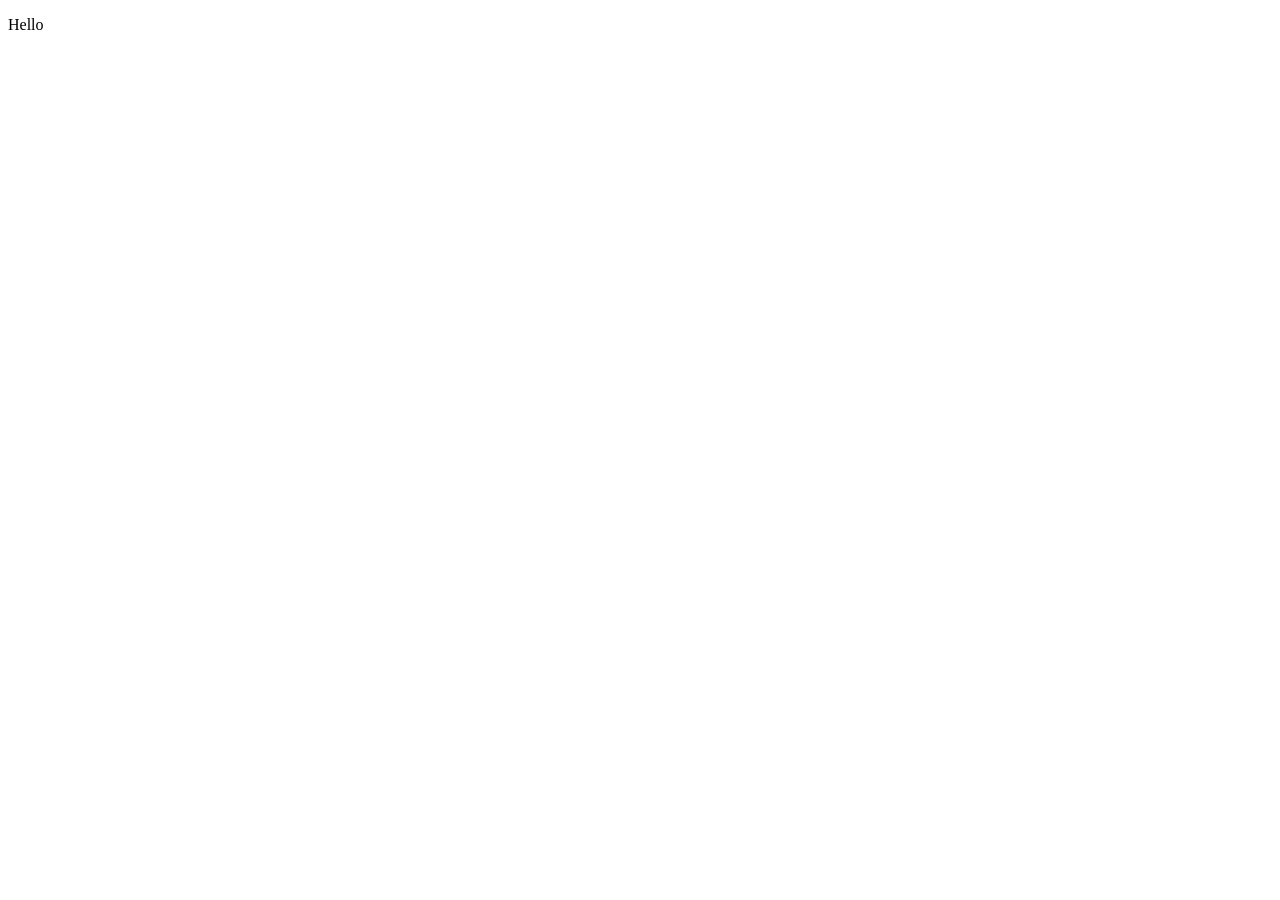
==== index.html @ f9cf6f7e "helloo" ====
<!DOCTYPE html>
<html lang="en">
    <head>
        <meta charset="UTF-8">
        <meta name="viewport" content="width=device-width, initial-scale=1.0">
        <title>Document</title>
    </head>
    <body>
        <p>Hello</p>
    </body>
</html>
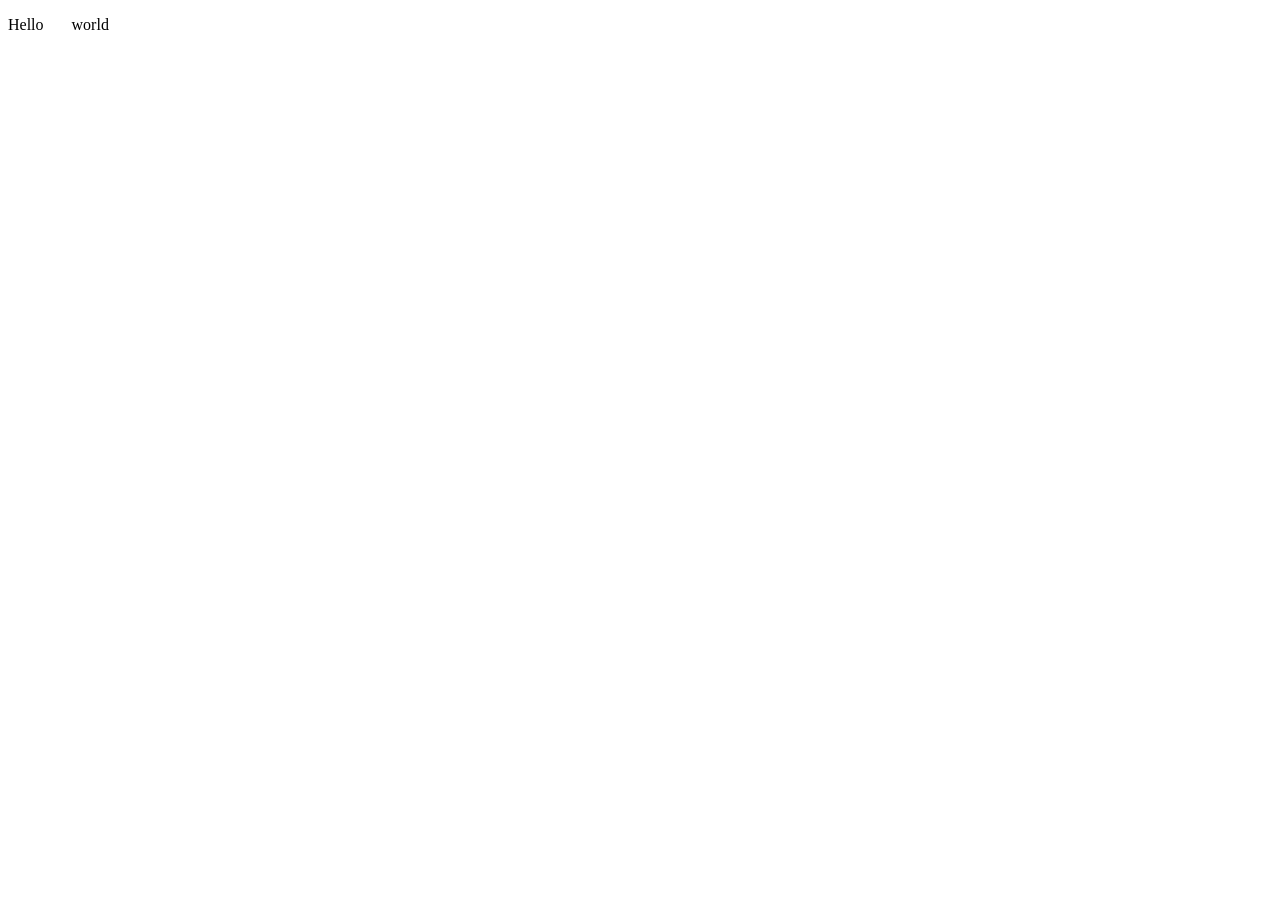
==== commit 8378be5d: "hurfrfrfr" ====
--- a/index.html
+++ b/index.html
@@ -1,11 +1,19 @@
 <!DOCTYPE html>
-<html lang="en">
+<html lang="sv">
     <head>
         <meta charset="UTF-8">
         <meta name="viewport" content="width=device-width, initial-scale=1.0">
-        <title>Document</title>
+        <title>Min HTML sida</title>
+        <style>
+            /*body{
+                background-color: rgb(34, 235, 158);
+            }*/
+        </style>
+        <link rel="stylesheet" href="style.css">
     </head>
     <body>
-        <p>Hello</p>
+        <p>Hello &nbsp;&nbsp;&nbsp;&nbsp;&nbsp; world</p>
+        <!-- &nbsp; för mellan slag -->
+
     </body>
 </html>
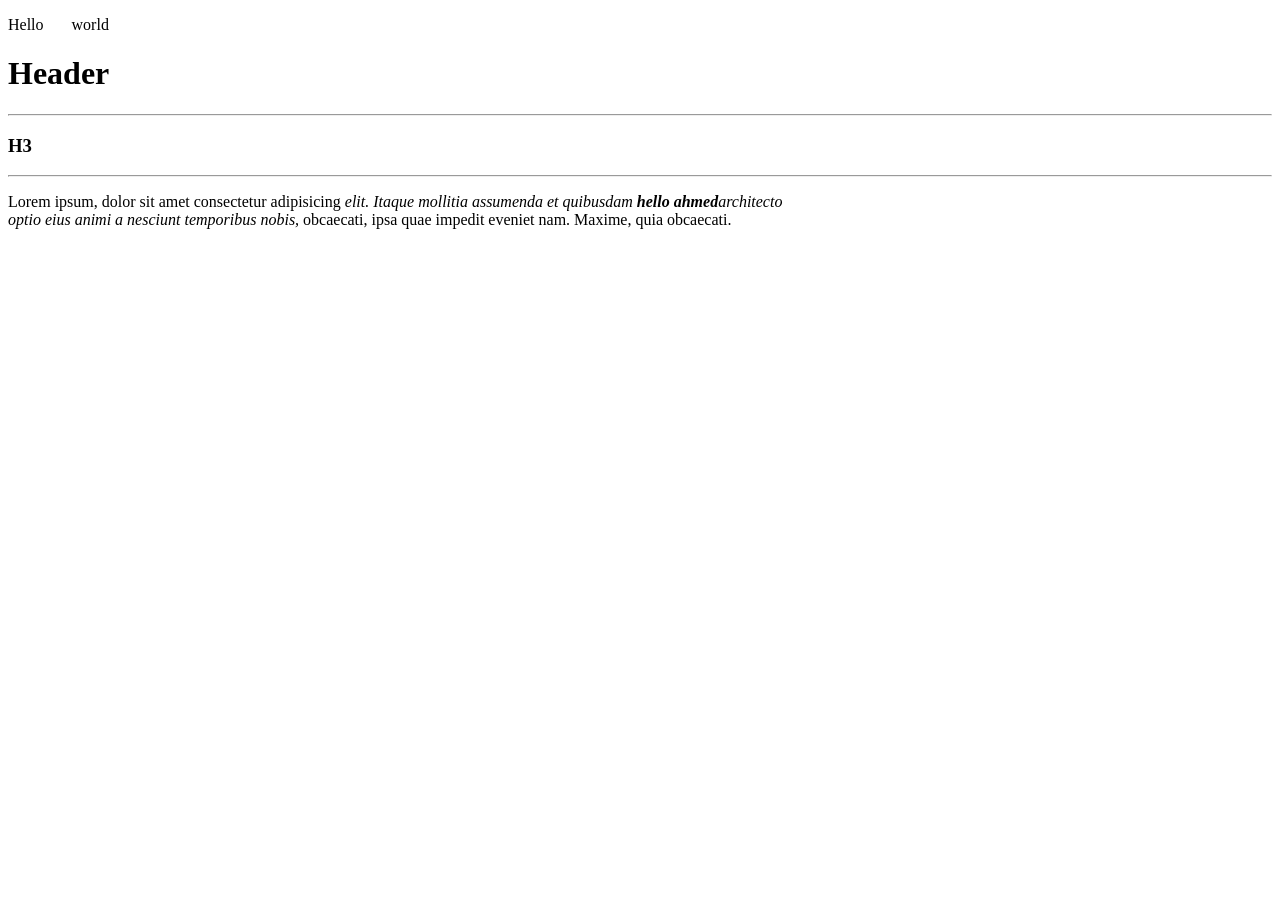
==== commit 44cc342d: "hueuhdu" ====
--- a/index.html
+++ b/index.html
@@ -15,5 +15,18 @@
         <p>Hello &nbsp;&nbsp;&nbsp;&nbsp;&nbsp; world</p>
         <!-- &nbsp; för mellan slag -->
 
+        <h1>Header</h1>
+        <hr>
+        <h3>H3</h3>
+        <hr>
+        <p>Lorem ipsum, dolor sit amet consectetur
+            adipisicing<i> elit. Itaque mollitia assumenda
+            et quibusdam <b> hello ahmed</b>architecto <br> optio eius animi a
+            nesciunt temporibus nobis,</i> obcaecati, ipsa
+            quae impedit eveniet nam. Maxime, quia
+            obcaecati.</p>
+        
+
+
     </body>
 </html>
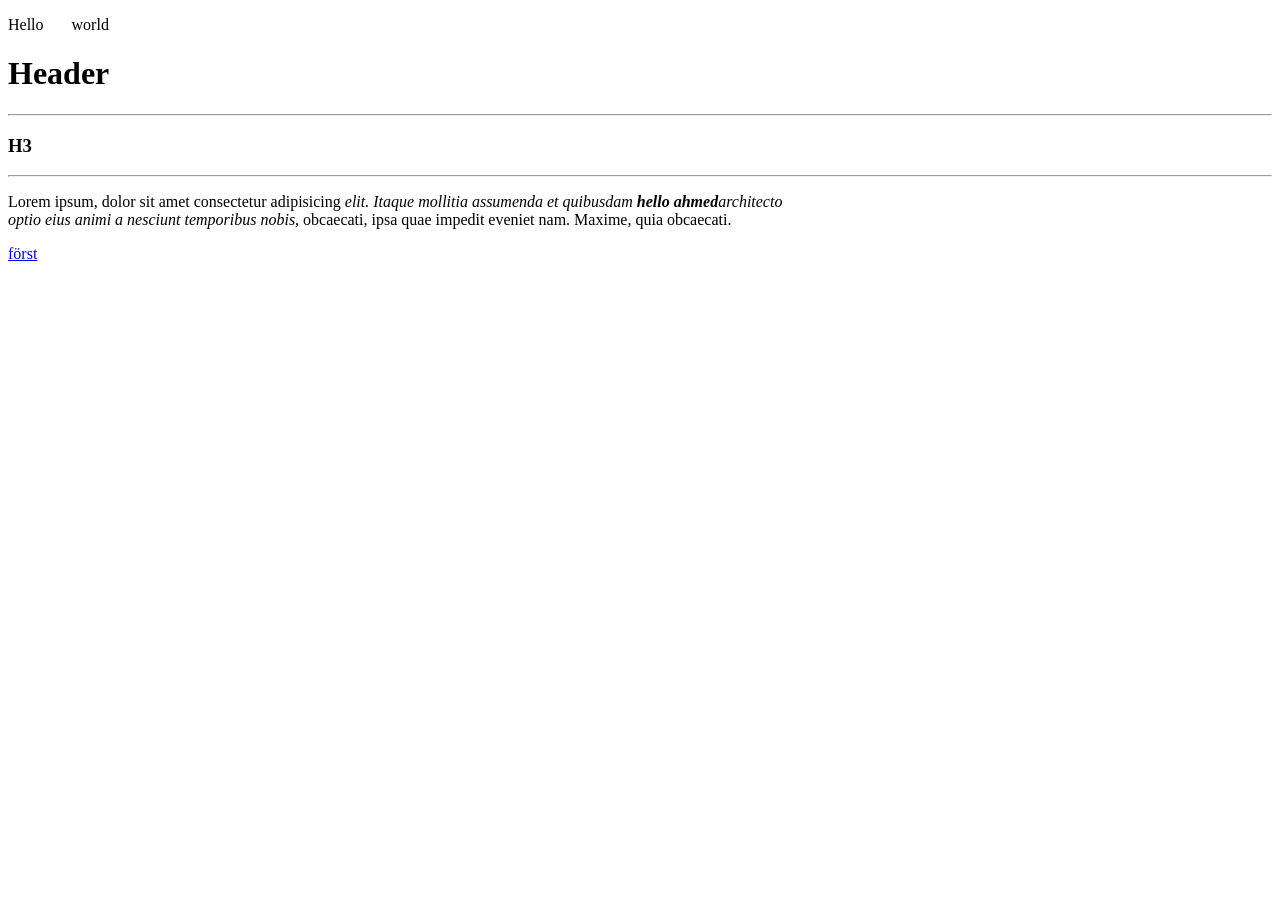
==== commit 86e33ad4: "save" ====
--- a/index.html
+++ b/index.html
@@ -26,7 +26,13 @@
             quae impedit eveniet nam. Maxime, quia
             obcaecati.</p>
         
+         <a href="uppgift1.html " tarket="_blank"> först </a>
 
 
+
+
+
+
+         
     </body>
 </html>
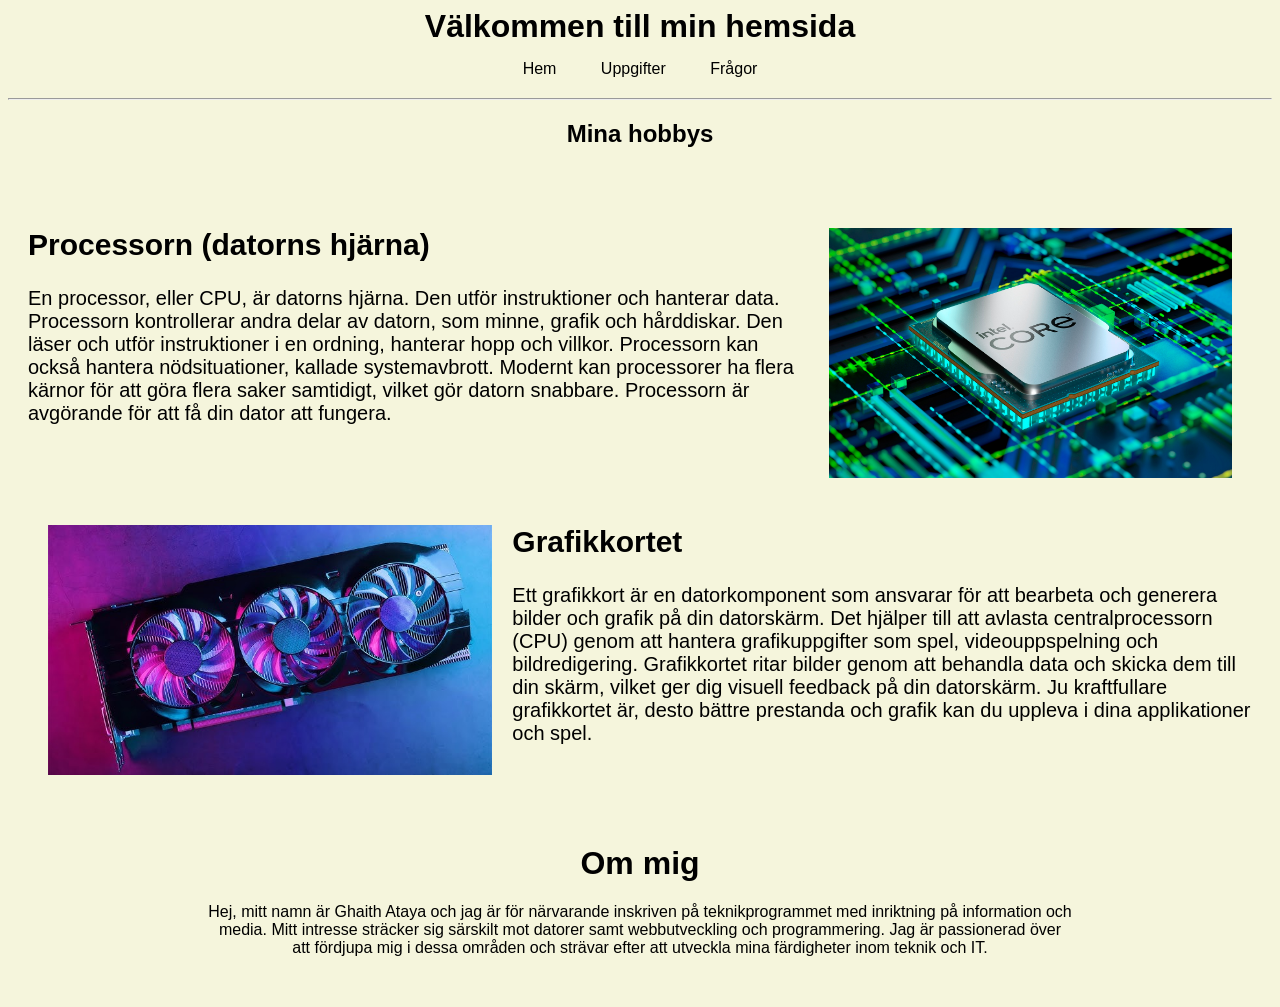
==== commit da96f1c4: "rrrrrrr" ====
--- a/index.html
+++ b/index.html
@@ -1,38 +1,57 @@
 <!DOCTYPE html>
-<html lang="sv">
-    <head>
-        <meta charset="UTF-8">
-        <meta name="viewport" content="width=device-width, initial-scale=1.0">
-        <title>Min HTML sida</title>
-        <style>
-            /*body{
-                background-color: rgb(34, 235, 158);
-            }*/
-        </style>
-        <link rel="stylesheet" href="style.css">
-    </head>
-    <body>
-        <p>Hello &nbsp;&nbsp;&nbsp;&nbsp;&nbsp; world</p>
-        <!-- &nbsp; för mellan slag -->
+<html lang="en">
+<head>
+    <meta charset="UTF-8">
+    <meta name="viewport" content="width=device-width, initial-scale=1.0">
+    <title>Hemsida</title>
+    <link rel="stylesheet" href="CSS/indexcss.css">
+</head>
+<body>
+    <h1 class="header"> Välkommen till min hemsida</h1>
 
-        <h1>Header</h1>
-        <hr>
-        <h3>H3</h3>
-        <hr>
-        <p>Lorem ipsum, dolor sit amet consectetur
-            adipisicing<i> elit. Itaque mollitia assumenda
-            et quibusdam <b> hello ahmed</b>architecto <br> optio eius animi a
-            nesciunt temporibus nobis,</i> obcaecati, ipsa
-            quae impedit eveniet nam. Maxime, quia
-            obcaecati.</p>
-        
-         <a href="uppgift1.html " tarket="_blank"> först </a>
+    <ur class="toppen">
+        <li><a href="index.html"> Hem </a></li>
+        <li><a href="index2.html"> Uppgifter </a></li>
+        <li><a href="index3.html" target="_blank"> Frågor </a></li>
+    </ur>
 
+    <hr>
 
+    <h2 class="afheader"> 
+        Mina hobbys
+    </h2>
 
+    <div class="sektion1">
+        <h2>Processorn (datorns hjärna) <img src="Media/processor.jpg" alt="processor" class="bild1"></h2>
+            <p> En processor, eller CPU, är datorns hjärna. Den utför instruktioner och hanterar data. 
+        Processorn kontrollerar andra delar av datorn, som minne, grafik och hårddiskar. 
+        Den läser och utför instruktioner i en ordning, hanterar hopp och villkor. 
+        Processorn kan också hantera nödsituationer, kallade systemavbrott.
+        Modernt kan processorer ha flera kärnor för att göra flera saker samtidigt, vilket gör datorn snabbare. 
+        Processorn är avgörande för att få din dator att fungera.
+            </p>
+    </div>
 
+    <div class="sektion2">
+        <h2> Grafikkortet <img src="Media/grafik.jpg" alt="Grafikkort" class="bild2"></h2>
+        <p>
+            Ett grafikkort är en datorkomponent som ansvarar för att bearbeta och generera bilder och grafik på din datorskärm.
+            Det hjälper till att avlasta centralprocessorn (CPU) genom att hantera grafikuppgifter som spel, videouppspelning och bildredigering. 
+            Grafikkortet ritar bilder genom att behandla data och skicka dem till din skärm, vilket ger dig visuell feedback på din datorskärm.
+            Ju kraftfullare grafikkortet är, desto bättre prestanda och grafik kan du uppleva i dina applikationer och spel.
+        </p>
 
+    </div>
 
-         
-    </body>
+    <h1 class="om"> Om mig </h1>
+    <p class="ommig"> Hej, mitt namn är Ghaith Ataya och jag är för närvarande inskriven på teknikprogrammet med
+         inriktning på information och media. Mitt intresse sträcker sig särskilt mot datorer samt 
+         webbutveckling och programmering. Jag är passionerad över att fördjupa mig i dessa områden 
+         och strävar efter att utveckla mina färdigheter inom teknik och IT.
+    </p>
+
+    
+
+    
+</body>
 </html>
--- a/CSS/indexcss.css
+++ b/CSS/indexcss.css
@@ -0,0 +1,111 @@
+body {
+    background-color: beige;
+    font-family: 'Open Sans', sans-serif;
+}
+
+.header {
+    text-align: center;
+    margin: 0px 0px -5px 0px;
+}
+
+.afheader {
+    text-align: center;
+}
+
+.bild1 {
+    height: 250px;
+    float: right;
+    text-align: center;
+    margin: 0px 20px 0px 20px;
+}
+
+.sektion1 {
+    font-size: 20px;
+    margin: 80px 20px 100px 20px;
+}
+
+.bild2 {
+    height: 250px;
+    float: left;
+    text-align: center;
+    margin: 0px 20px 0px 20px;
+}
+
+.sektion2 {
+    font-size: 20px;
+    margin: 100px 20px;
+}
+
+
+.toppen {
+    list-style-type: none;
+    justify-content: center;
+    width: 100%;
+    float: left;
+    text-align: center;
+    margin: 20px 0px;
+}
+
+.toppen li {
+    display: inline;
+    margin: 0 20px;
+}
+
+.toppen a {
+    text-decoration: none;
+    color: black;
+}
+
+.Hem22 {
+    list-style-type: none;
+    width: 100%;
+    float: left;
+    text-align: left;
+    padding: 0px 0px 30px 0px;
+    color: black;
+}
+
+
+.upp li {
+    display: inline;
+    margin: 0 20px;
+}
+
+.upp a {
+    text-decoration: none;
+    color: black;
+}
+
+.bild21, .bild22, .bild23, .bild24, .bild25 {
+    width: 400px;
+    margin: 20px 10px;
+}
+
+.head3 {
+    text-align: center;
+    align-items: center;
+}
+
+
+.Frogor1 {
+    list-style-type: none;
+    width: 100%;
+    float: left;
+    text-align: center;
+    padding: 0px 0px 30px 0px;
+    color: black;
+}
+
+.om{
+    text-align: center;
+}
+
+.ommig{
+    text-align: center;
+    align-items: center;
+    margin: 0px 200px 50px 200px;
+}
+
+li{
+    margin-bottom: 15px;
+}
